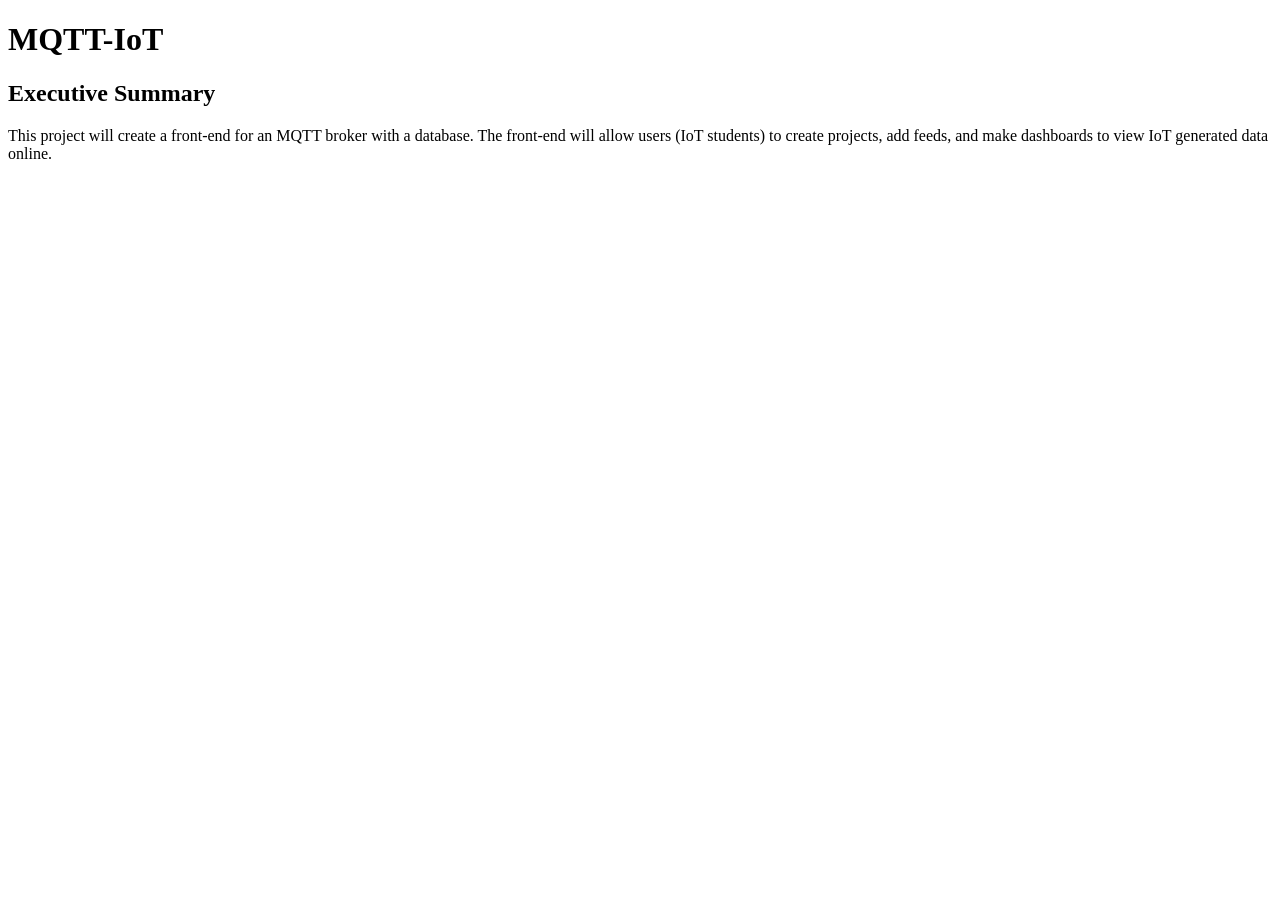
==== index.html @ 2057e904 "Added executive summary" ====
<!doctype html>
<html lang="en">
<head>
  <meta charset="UTF-8">
  <meta name="viewport"
        content="width=device-width, user-scalable=no, initial-scale=1.0, maximum-scale=1.0, minimum-scale=1.0">
  <meta http-equiv="X-UA-Compatible" content="ie=edge">
  <title>Document</title>
</head>
<body>
<h1>
  MQTT-IoT
</h1>
  <h2>
    Executive Summary
  </h2>
<p>
  This project will create a front-end for an MQTT broker with a database.  The front-end will allow users (IoT students) to create projects, add feeds, and make dashboards to view IoT generated data online.
</p>
</body>
</html>
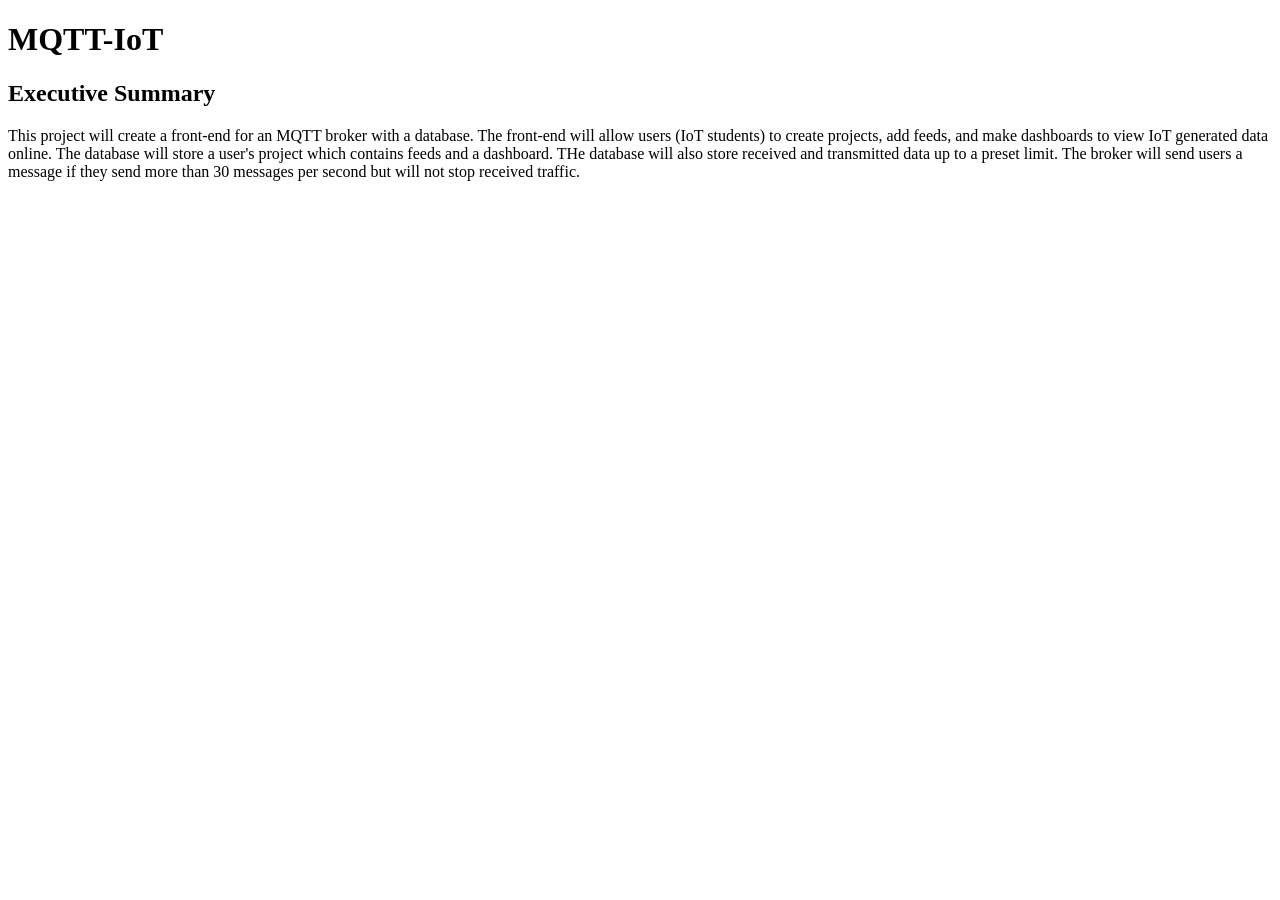
==== commit 055f312c: "updated executive summary" ====
--- a/index.html
+++ b/index.html
@@ -15,7 +15,7 @@
     Executive Summary
   </h2>
 <p>
-  This project will create a front-end for an MQTT broker with a database.  The front-end will allow users (IoT students) to create projects, add feeds, and make dashboards to view IoT generated data online.
+  This project will create a front-end for an MQTT broker with a database.  The front-end will allow users (IoT students) to create projects, add feeds, and make dashboards to view IoT generated data online.  The database will store a user's project which contains feeds and a dashboard.  THe database will also store received and transmitted data up to a preset limit.  The broker will send users a message if they send more than 30 messages per second but will not stop received traffic.
 </p>
 </body>
 </html>
